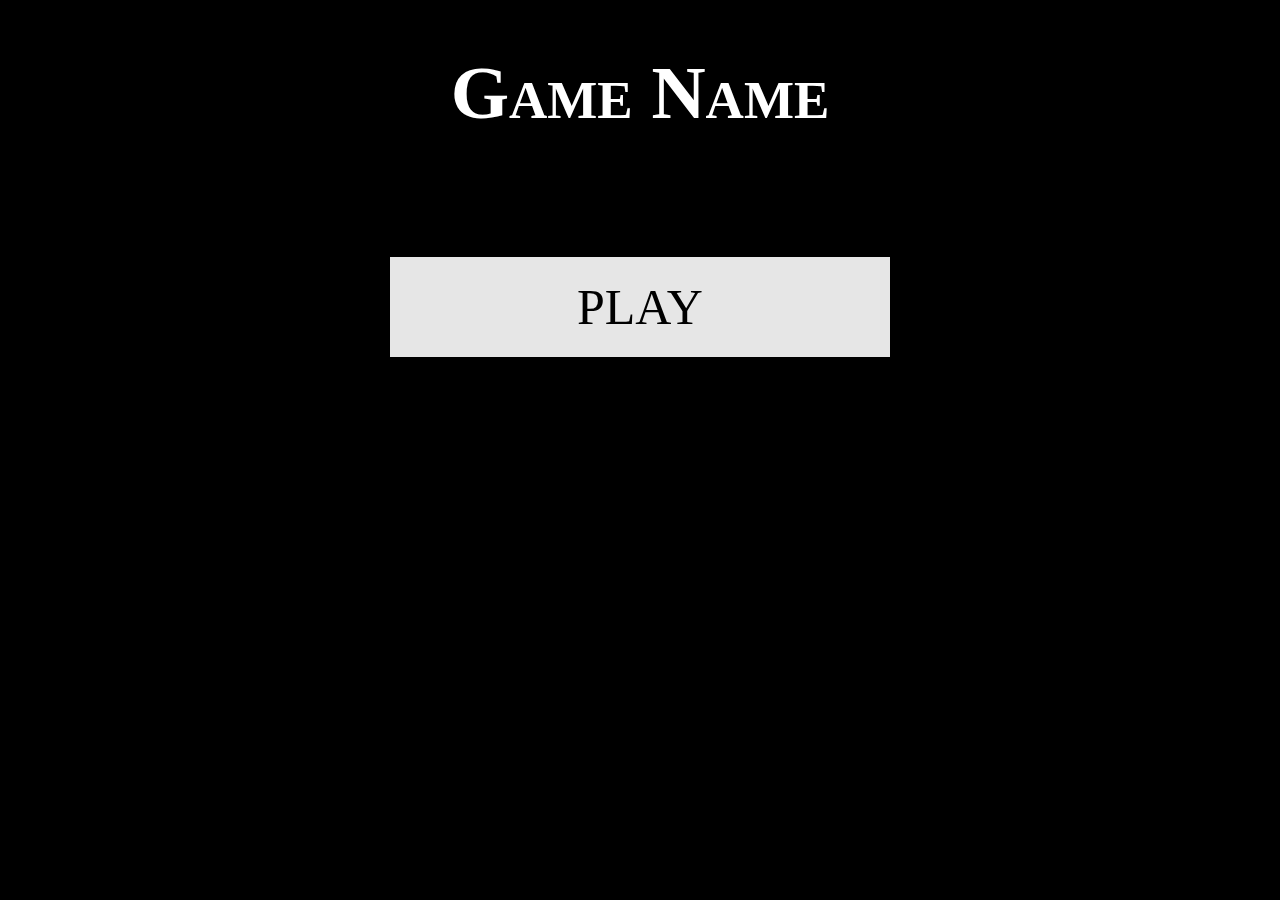
==== index.html @ 43fa114c "Scene Manager Up and Running" ====
<!DOCTYPE html>
<html>

<head>
    <link rel="stylesheet" href="styles.css" type="text/css"/>
</head>

<body style="background-color: black;">
    <div id="screen">
        <h1>Game Name</h1>
        <button id='play' onclick='startGame()'>PLAY</button>
    </div>
    <script src="game.js" type="module"></script>
</body>

</html>
---- styles.css ----
@keyframes tShadow {
    0% {
        text-shadow: 3px 3px 3px red;
    } 25% {
        text-shadow: 6px 3px 5px grey;
    } 50% {
        text-shadow: 6px 6px 3px red;
    } 75% {
        text-shadow: 3px 6px 5px grey;
    } 100% {
        text-shadow: 3px 3px 3px red;
    }
}

h1 {
    font-family: Cambria, Cochin, Georgia, Times, 'Times New Roman', serif;
    font-size: 75px;
    font-variant: small-caps;
    animation: tShadow 2s infinite;
    color: white;
}

div {
    width: 100%;
    text-align: center;
    position: relative;
}

canvas {
    margin-top: 100px;
    display: inline;
    border: 2px solid white;
}

button {
    background-color: rgb(230, 230, 230);
    border: 2px solid rgb(230, 230, 230);
    font-family: Cambria, Cochin, Georgia, Times, 'Times New Roman', serif;
    font-size: 50px;
    transition-duration: 0.5s;
    width: 500px;
    height: 100px;
    margin: 70px;
}

button:hover {
    background-color: #000000;
    color: #FFFBFE;
    box-shadow: 0 0px 100px white;
}

#play:hover {
    color: deepskyblue;
    box-shadow: 0 0px 100px deepskyblue;
}

#quit:hover {
    color: red;
    box-shadow: 0 0px 100px red;
}
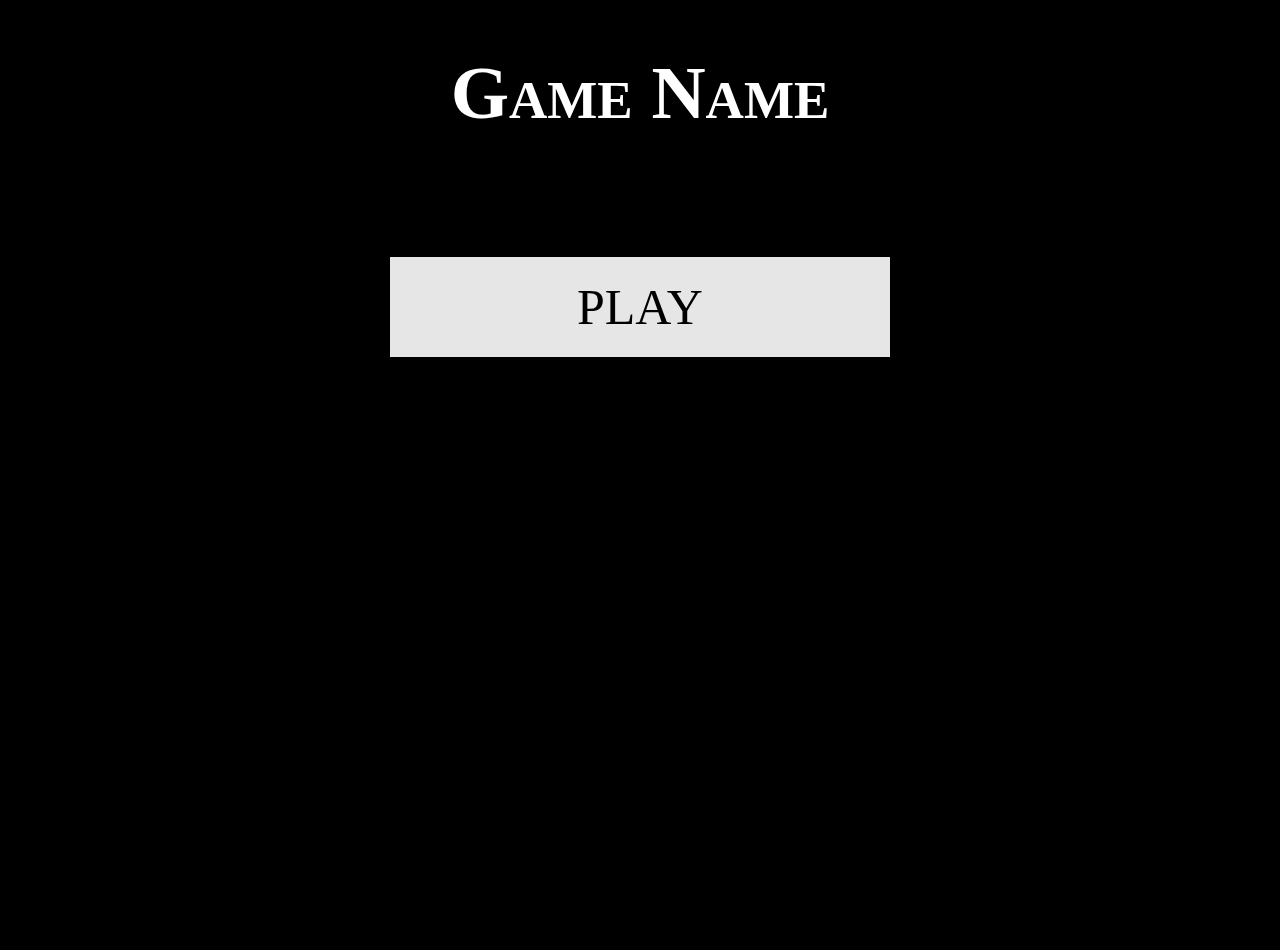
==== commit e09baf43: "Merge branch 'master' of https://github.com/waramsey/IntroToGameDev" ====
--- a/index.html
+++ b/index.html
@@ -3,6 +3,14 @@
 
 <head>
     <link rel="stylesheet" href="styles.css" type="text/css"/>
+    <style>
+        html, body {
+            margin:0;
+            padding:0;
+            height: 100%;
+            width: 100%;
+        }
+    </style>
 </head>
 
 <body style="background-color: black;">
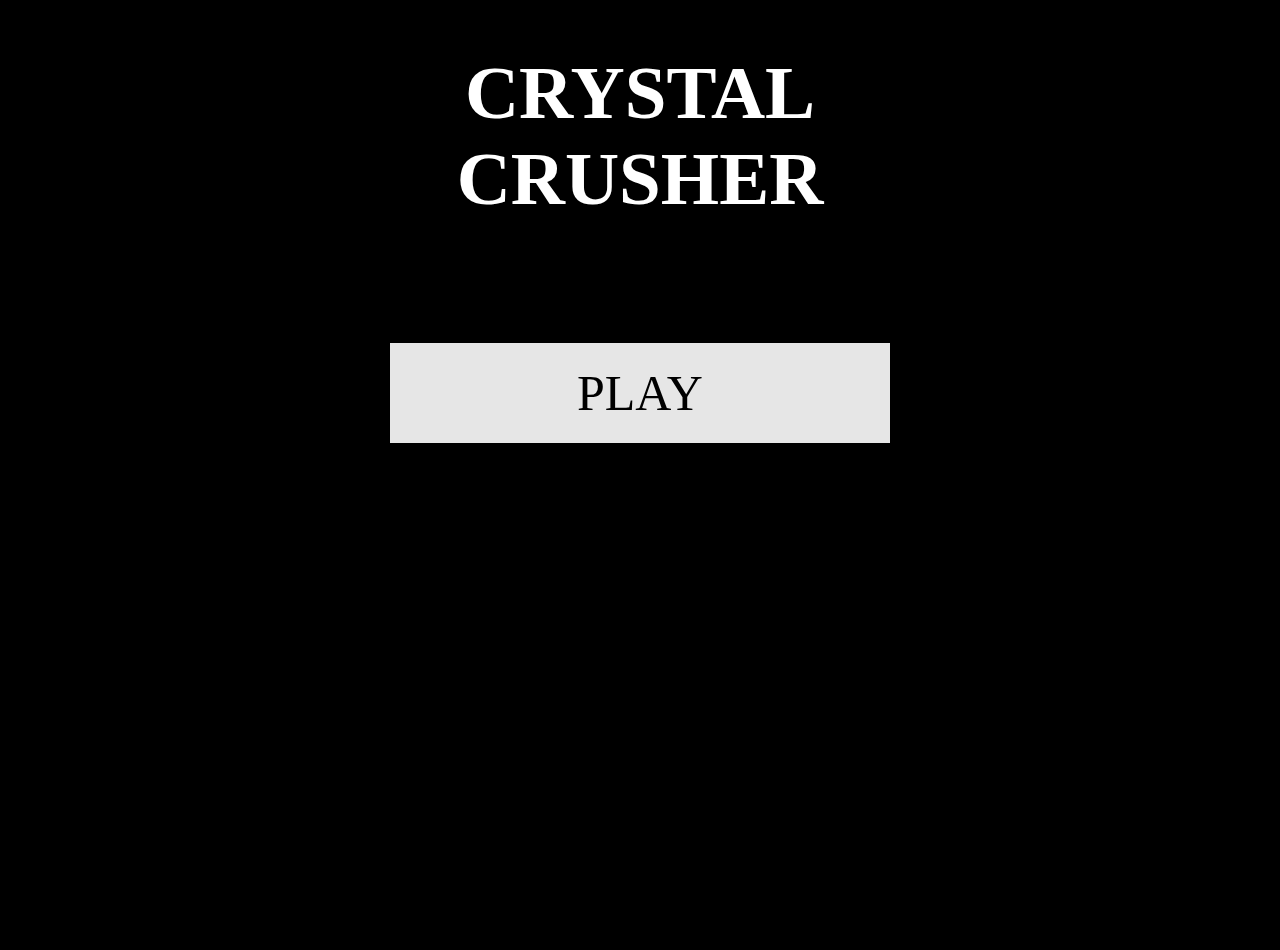
==== commit dafb093b: "Timer, Crystal Breaking, Diagonal Movement" ====
--- a/index.html
+++ b/index.html
@@ -15,7 +15,7 @@
 
 <body style="background-color: black;">
     <div id="screen">
-        <h1>Game Name</h1>
+        <h1>CRYSTAL<br>CRUSHER</h1>
         <button id='play' onclick='startGame()'>PLAY</button>
     </div>
     <script src="game.js" type="module"></script>
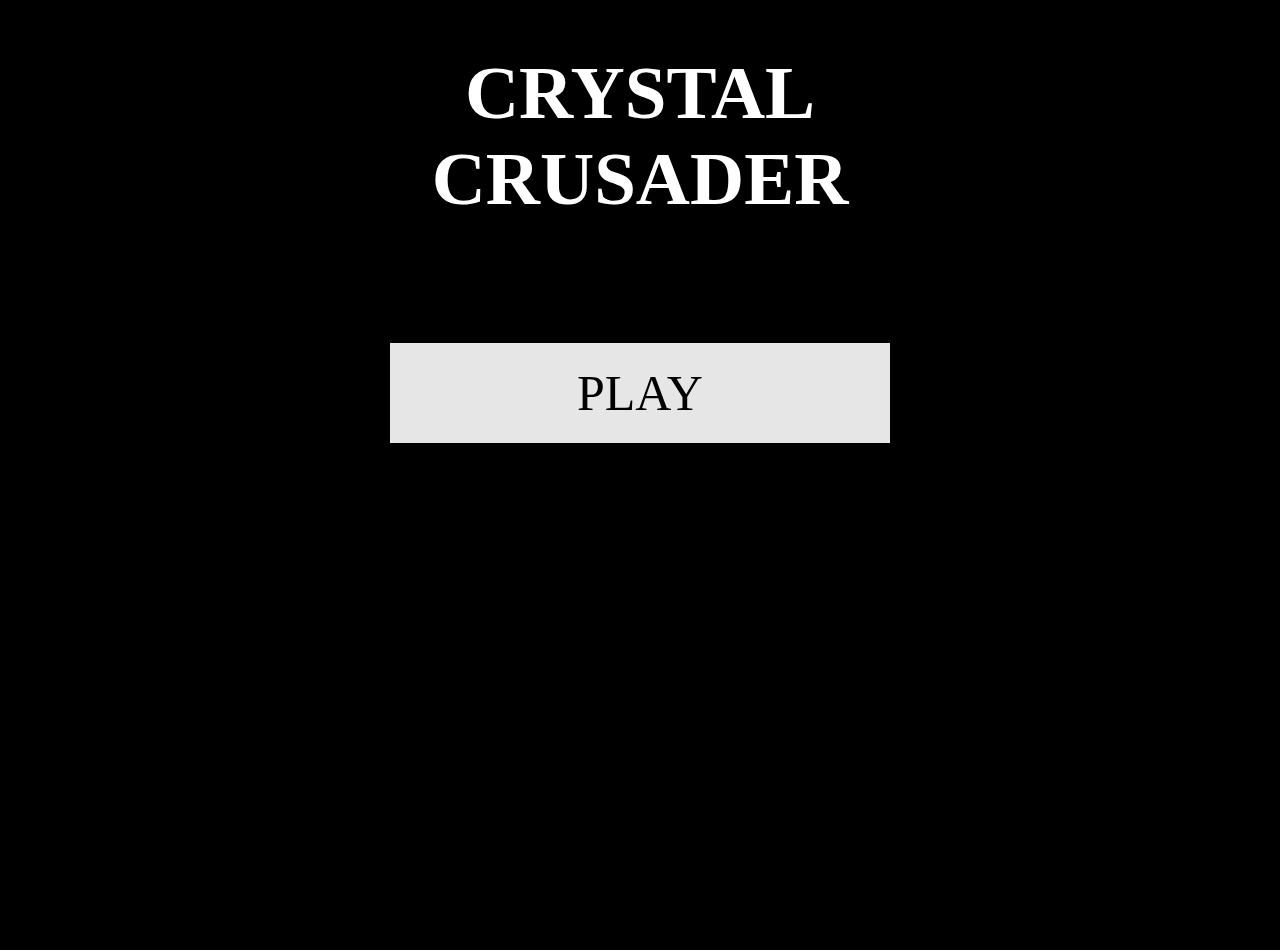
==== commit afea5931: "Boss Healthbar" ====
--- a/index.html
+++ b/index.html
@@ -15,7 +15,7 @@
 
 <body style="background-color: black;">
     <div id="screen">
-        <h1>CRYSTAL<br>CRUSHER</h1>
+        <h1>CRYSTAL<br>CRUSADER</h1>
         <button id='play' onclick='startGame()'>PLAY</button>
     </div>
     <script src="game.js" type="module"></script>
